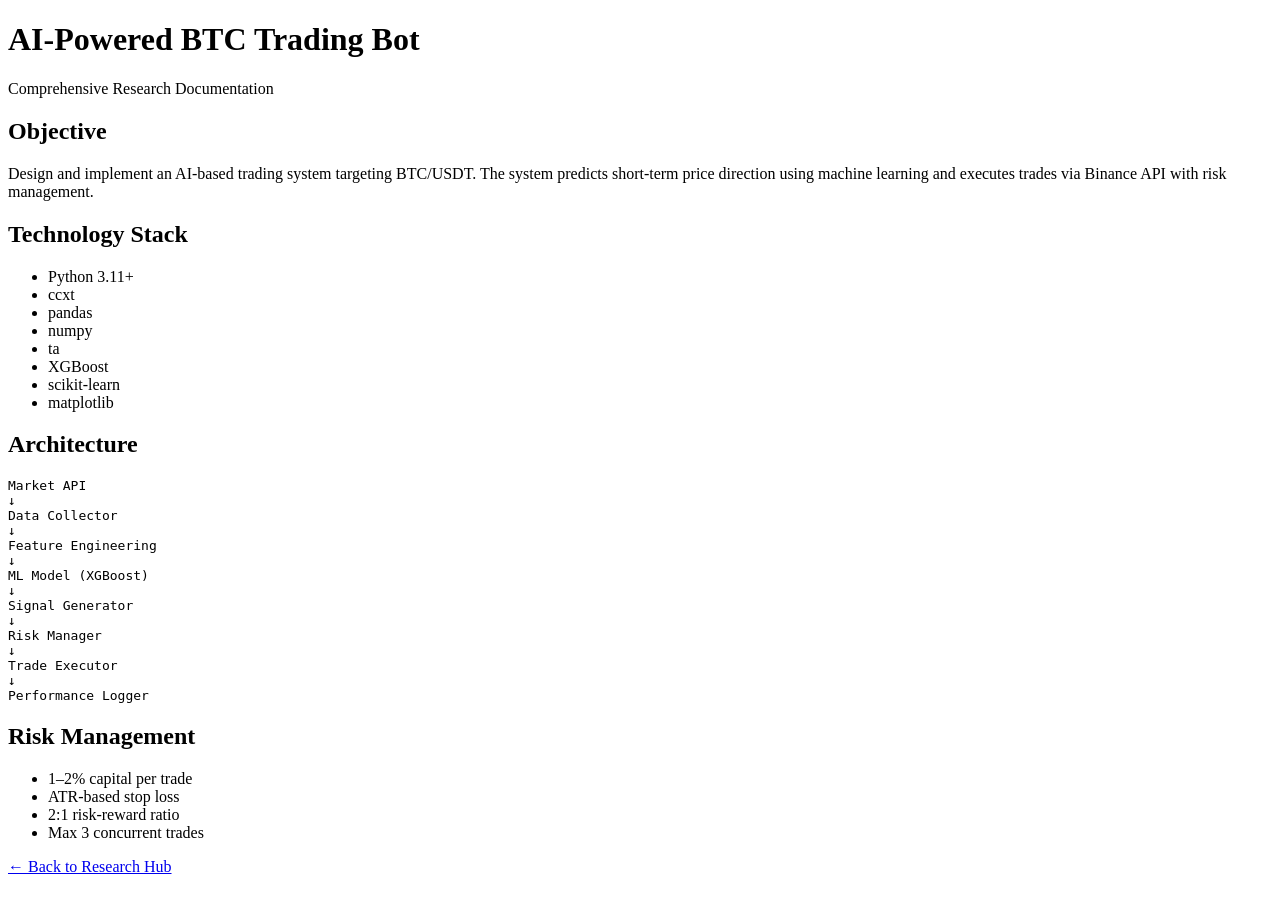
==== blogs/ai-btc-trading-bot/index.html @ 04f1e1cc "Create index.html" ====
<!DOCTYPE html>
<html lang="en">
<head>
<meta charset="UTF-8">
<meta name="viewport" content="width=device-width, initial-scale=1.0">
<title>AI BTC Trading Bot Research</title>
<link rel="stylesheet" href="styles.css">
</head>
<body>

<header>
    <h1>AI-Powered BTC Trading Bot</h1>
    <p>Comprehensive Research Documentation</p>
</header>

<main>

<section>
<h2>Objective</h2>
<p>
Design and implement an AI-based trading system targeting BTC/USDT.
The system predicts short-term price direction using machine learning
and executes trades via Binance API with risk management.
</p>
</section>

<section>
<h2>Technology Stack</h2>
<ul>
<li>Python 3.11+</li>
<li>ccxt</li>
<li>pandas</li>
<li>numpy</li>
<li>ta</li>
<li>XGBoost</li>
<li>scikit-learn</li>
<li>matplotlib</li>
</ul>
</section>

<section>
<h2>Architecture</h2>
<pre>
Market API
↓
Data Collector
↓
Feature Engineering
↓
ML Model (XGBoost)
↓
Signal Generator
↓
Risk Manager
↓
Trade Executor
↓
Performance Logger
</pre>
</section>

<section>
<h2>Risk Management</h2>
<ul>
<li>1–2% capital per trade</li>
<li>ATR-based stop loss</li>
<li>2:1 risk-reward ratio</li>
<li>Max 3 concurrent trades</li>
</ul>
</section>

</main>

<footer>
<a href="../../index.html">← Back to Research Hub</a>
</footer>

<script src="script.js"></script>
</body>
</html>
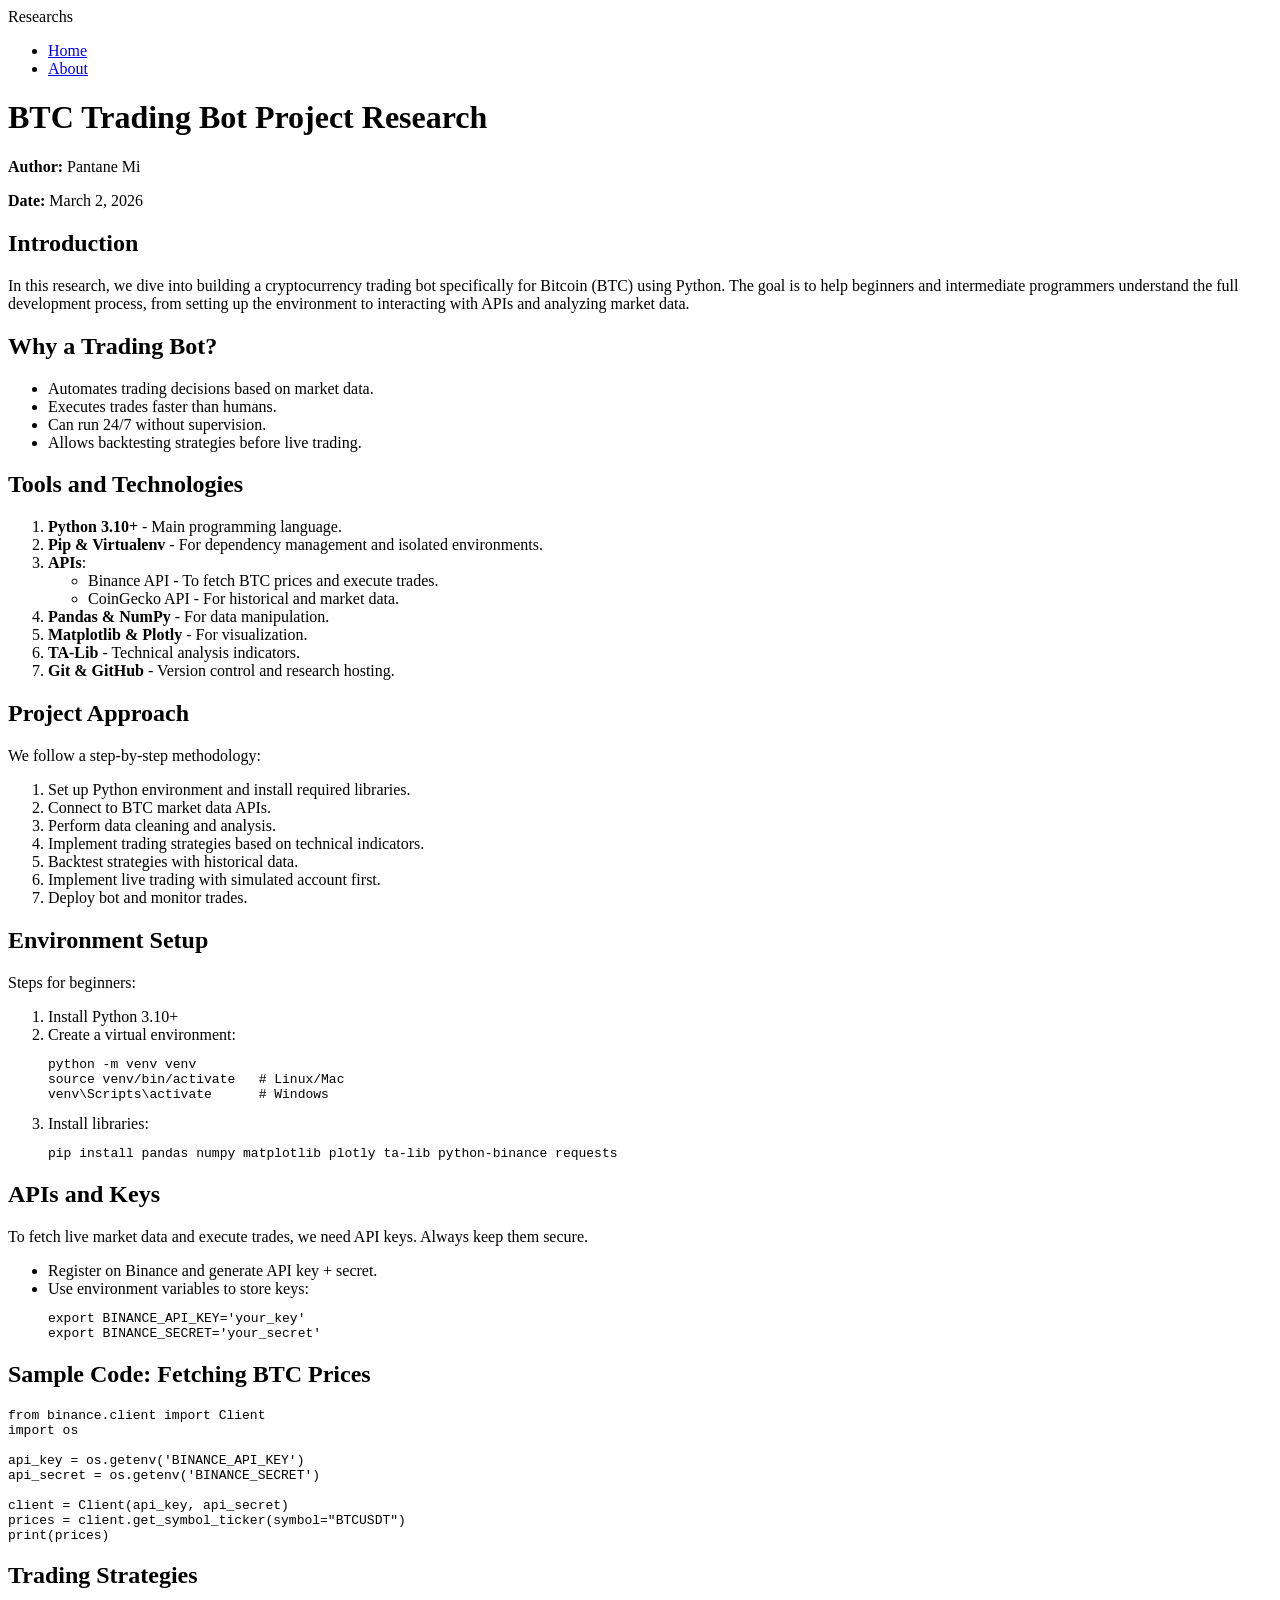
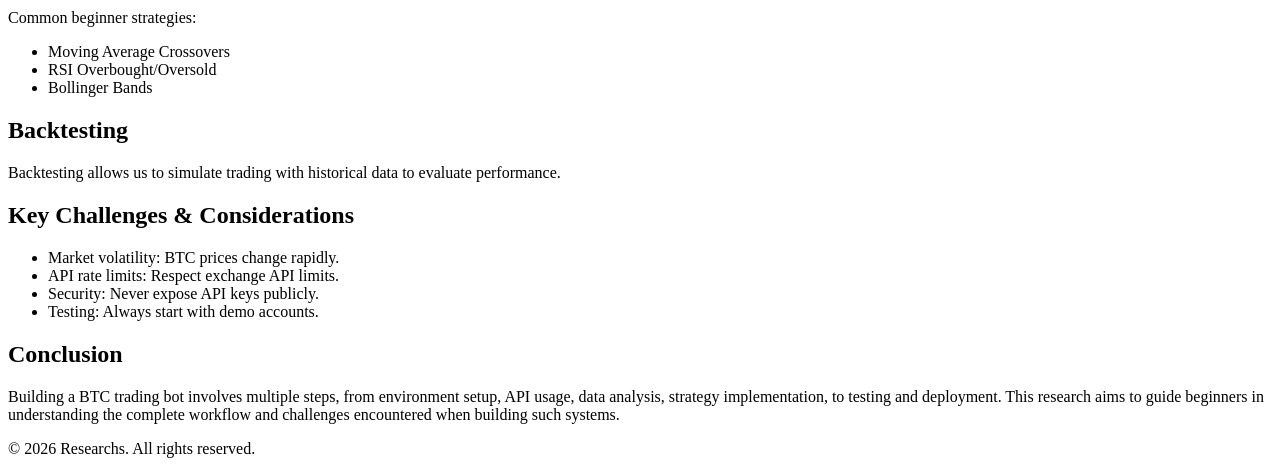
==== commit aefe80cb: "Update index.html" ====
--- a/blogs/ai-btc-trading-bot/index.html
+++ b/blogs/ai-btc-trading-bot/index.html
@@ -1,80 +1,135 @@
 <!DOCTYPE html>
 <html lang="en">
 <head>
-<meta charset="UTF-8">
-<meta name="viewport" content="width=device-width, initial-scale=1.0">
-<title>AI BTC Trading Bot Research</title>
-<link rel="stylesheet" href="styles.css">
+  <meta charset="UTF-8">
+  <meta name="viewport" content="width=device-width, initial-scale=1.0">
+  <title>BTC Trading Bot Research</title>
+  <link rel="stylesheet" href="../css/style.css">
+  <link rel="stylesheet" href="../css/blog.css">
 </head>
 <body>
+  <header>
+    <div class="logo">Researchs</div>
+    <nav>
+      <ul>
+        <li><a href="../index.html">Home</a></li>
+        <li><a href="../about.html">About</a></li>
+      </ul>
+    </nav>
+  </header>
 
-<header>
-    <h1>AI-Powered BTC Trading Bot</h1>
-    <p>Comprehensive Research Documentation</p>
-</header>
+  <main class="blog-content">
+    <h1>BTC Trading Bot Project Research</h1>
+    <p><strong>Author:</strong> Pantane Mi</p>
+    <p><strong>Date:</strong> March 2, 2026</p>
 
-<main>
+    <h2>Introduction</h2>
+    <p>
+      In this research, we dive into building a cryptocurrency trading bot specifically for Bitcoin (BTC) using Python. The goal is to help beginners and intermediate programmers understand the full development process, from setting up the environment to interacting with APIs and analyzing market data.
+    </p>
 
-<section>
-<h2>Objective</h2>
-<p>
-Design and implement an AI-based trading system targeting BTC/USDT.
-The system predicts short-term price direction using machine learning
-and executes trades via Binance API with risk management.
-</p>
-</section>
+    <h2>Why a Trading Bot?</h2>
+    <ul>
+      <li>Automates trading decisions based on market data.</li>
+      <li>Executes trades faster than humans.</li>
+      <li>Can run 24/7 without supervision.</li>
+      <li>Allows backtesting strategies before live trading.</li>
+    </ul>
 
-<section>
-<h2>Technology Stack</h2>
-<ul>
-<li>Python 3.11+</li>
-<li>ccxt</li>
-<li>pandas</li>
-<li>numpy</li>
-<li>ta</li>
-<li>XGBoost</li>
-<li>scikit-learn</li>
-<li>matplotlib</li>
-</ul>
-</section>
+    <h2>Tools and Technologies</h2>
+    <ol>
+      <li><strong>Python 3.10+</strong> - Main programming language.</li>
+      <li><strong>Pip & Virtualenv</strong> - For dependency management and isolated environments.</li>
+      <li><strong>APIs</strong>:
+        <ul>
+          <li>Binance API - To fetch BTC prices and execute trades.</li>
+          <li>CoinGecko API - For historical and market data.</li>
+        </ul>
+      </li>
+      <li><strong>Pandas & NumPy</strong> - For data manipulation.</li>
+      <li><strong>Matplotlib & Plotly</strong> - For visualization.</li>
+      <li><strong>TA-Lib</strong> - Technical analysis indicators.</li>
+      <li><strong>Git & GitHub</strong> - Version control and research hosting.</li>
+    </ol>
 
-<section>
-<h2>Architecture</h2>
-<pre>
-Market API
-↓
-Data Collector
-↓
-Feature Engineering
-↓
-ML Model (XGBoost)
-↓
-Signal Generator
-↓
-Risk Manager
-↓
-Trade Executor
-↓
-Performance Logger
-</pre>
-</section>
+    <h2>Project Approach</h2>
+    <p>We follow a step-by-step methodology:</p>
+    <ol>
+      <li>Set up Python environment and install required libraries.</li>
+      <li>Connect to BTC market data APIs.</li>
+      <li>Perform data cleaning and analysis.</li>
+      <li>Implement trading strategies based on technical indicators.</li>
+      <li>Backtest strategies with historical data.</li>
+      <li>Implement live trading with simulated account first.</li>
+      <li>Deploy bot and monitor trades.</li>
+    </ol>
 
-<section>
-<h2>Risk Management</h2>
-<ul>
-<li>1–2% capital per trade</li>
-<li>ATR-based stop loss</li>
-<li>2:1 risk-reward ratio</li>
-<li>Max 3 concurrent trades</li>
-</ul>
-</section>
+    <h2>Environment Setup</h2>
+    <p>Steps for beginners:</p>
+    <ol>
+      <li>Install Python 3.10+</li>
+      <li>Create a virtual environment:
+        <pre><code>python -m venv venv
+source venv/bin/activate   # Linux/Mac
+venv\Scripts\activate      # Windows</code></pre>
+      </li>
+      <li>Install libraries:
+        <pre><code>pip install pandas numpy matplotlib plotly ta-lib python-binance requests</code></pre>
+      </li>
+    </ol>
 
-</main>
+    <h2>APIs and Keys</h2>
+    <p>
+      To fetch live market data and execute trades, we need API keys. Always keep them secure.
+    </p>
+    <ul>
+      <li>Register on Binance and generate API key + secret.</li>
+      <li>Use environment variables to store keys:
+        <pre><code>export BINANCE_API_KEY='your_key'
+export BINANCE_SECRET='your_secret'</code></pre>
+      </li>
+    </ul>
 
-<footer>
-<a href="../../index.html">← Back to Research Hub</a>
-</footer>
+    <h2>Sample Code: Fetching BTC Prices</h2>
+    <pre><code>from binance.client import Client
+import os
 
-<script src="script.js"></script>
+api_key = os.getenv('BINANCE_API_KEY')
+api_secret = os.getenv('BINANCE_SECRET')
+
+client = Client(api_key, api_secret)
+prices = client.get_symbol_ticker(symbol="BTCUSDT")
+print(prices)</code></pre>
+
+    <h2>Trading Strategies</h2>
+    <p>Common beginner strategies:</p>
+    <ul>
+      <li>Moving Average Crossovers</li>
+      <li>RSI Overbought/Oversold</li>
+      <li>Bollinger Bands</li>
+    </ul>
+
+    <h2>Backtesting</h2>
+    <p>Backtesting allows us to simulate trading with historical data to evaluate performance.</p>
+
+    <h2>Key Challenges & Considerations</h2>
+    <ul>
+      <li>Market volatility: BTC prices change rapidly.</li>
+      <li>API rate limits: Respect exchange API limits.</li>
+      <li>Security: Never expose API keys publicly.</li>
+      <li>Testing: Always start with demo accounts.</li>
+    </ul>
+
+    <h2>Conclusion</h2>
+    <p>
+      Building a BTC trading bot involves multiple steps, from environment setup, API usage, data analysis, strategy implementation, to testing and deployment. This research aims to guide beginners in understanding the complete workflow and challenges encountered when building such systems.
+    </p>
+  </main>
+
+  <footer>
+    <p>&copy; 2026 Researchs. All rights reserved.</p>
+  </footer>
+
+  <script src="../js/blog.js"></script>
 </body>
 </html>
